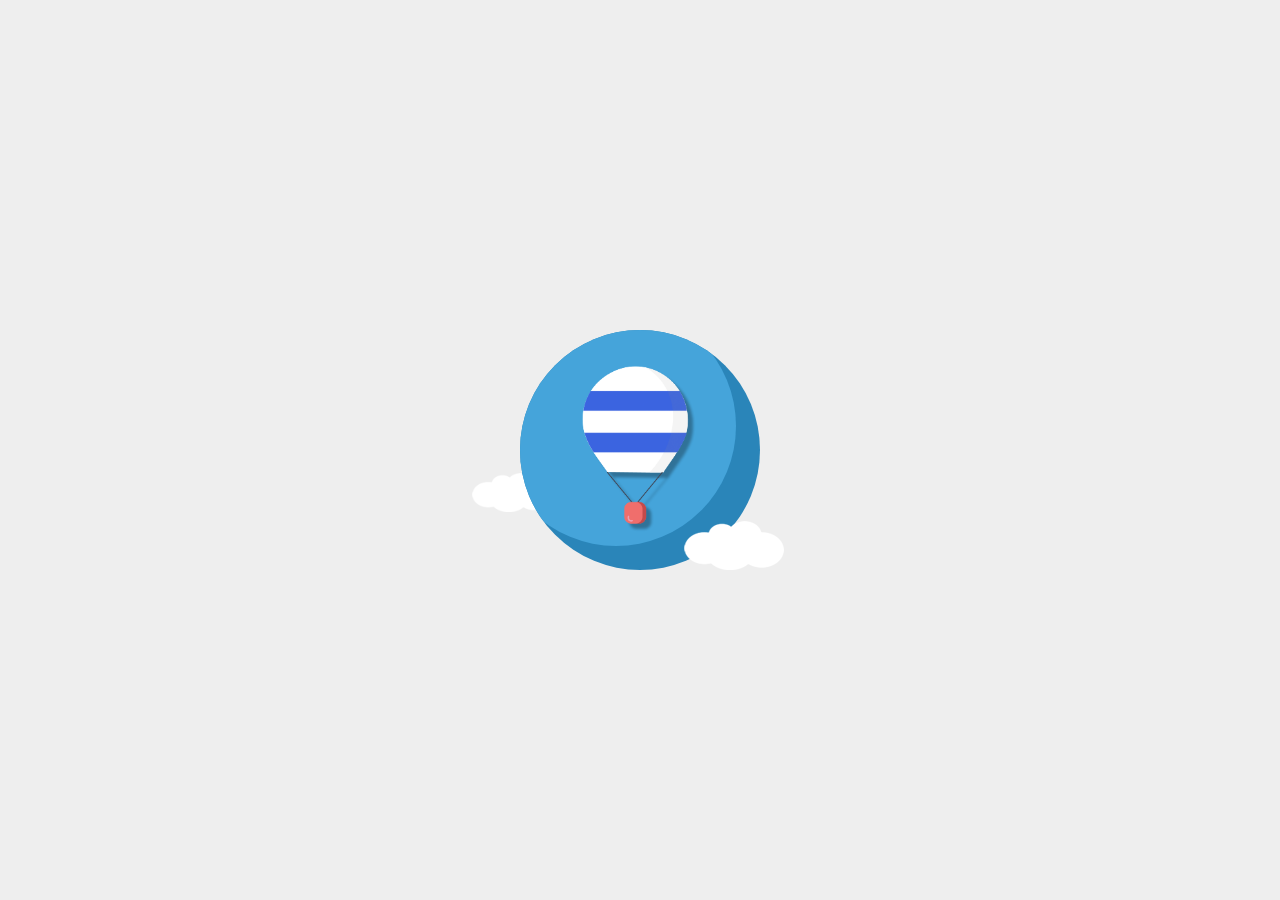
==== globe/index.html @ 4b9516b9 "change the folder structure and and add the globe loading page" ====
<!DOCTYPE html>
<html>
<head>
    <title></title>
    <meta http-equiv="Content-Type" content="text/html; charset=UTF-8">
    <link rel="stylesheet" href="./style.css"/>
</head>
<body>
    <div class="loading">
        <div class="cloudBack"></div>
        <div class="globe">
            <div class="sunMask"></div>
        </div>
        <div class="map"></div>
        <div class="logoWrapper">
            <img class="logo" src="logo-shadow.png" />
        </div>
        <div class="cloudFront"></div>
    </div>
</body>
</html>
---- globe/style.css ----
* {
    margin: 0;
    padding: 0;
}
body {background: #eee;}

.loading {position: absolute;left: 50%;top: 50%;width: 240px;height: 240px;margin: -120px 0 0 -120px;}
.globe {position: absolute;width: 100%;height: 100%;border-radius: 50%;background: #2a85b9;overflow: hidden;}
.sunMask {position: absolute;width: 100%;height: 100%;border-radius: 50%;background: RGBA(69,164,218,191);
    left: -10%;top: -10%;}
.map {position: absolute;width: 100%; height: 100%;background: url('map.png') no-repeat;border-radius: 50%;
    background-size: 200% 200%;
    -webkit-animation: roll 2s linear infinite;
    animation: roll 2s linear infinite;
}
.logoWrapper {position: absolute; width: 100%;height: 100%;}
.logo {display: block;height: 70%; margin: 15% auto;outline: 1px solid transparent;
    /*-webkit-backface-visibility: hidden;*/
    -webkit-animation: wobble 4s ease-in-out infinite;
    animation: wobble 4s ease-in-out infinite;
}
.cloudBack {position: absolute;left: -20%; bottom: 20%;width: 80px;height:49px;background: url("cloud.png") no-repeat;background-size: contain;}
.cloudFront {position: absolute;right: -10%; bottom: 0%;width: 100px;height: 49px;background: url("cloud.png") no-repeat;background-size: contain;}

@keyframes wobble {
    0%   {transform: rotate(10deg);}
    50%  {transform: rotate(-10deg);}
    100% {transform: rotate(10deg);}
}

@keyframes roll {
    0%   {background-position: 0% 100%;}
    100% {background-position: 100% 0%;}
}

@-webkit-keyframes wobble {
    0%   {-webkit-transform: rotate(10deg);}
    50%  {-webkit-transform: rotate(-10deg);}
    100% {-webkit-transform: rotate(10deg);}
}

@-webkit-keyframes roll {
    0%   {background-position: 0% 100%;}
    100% {background-position: 100% 0%;}
}
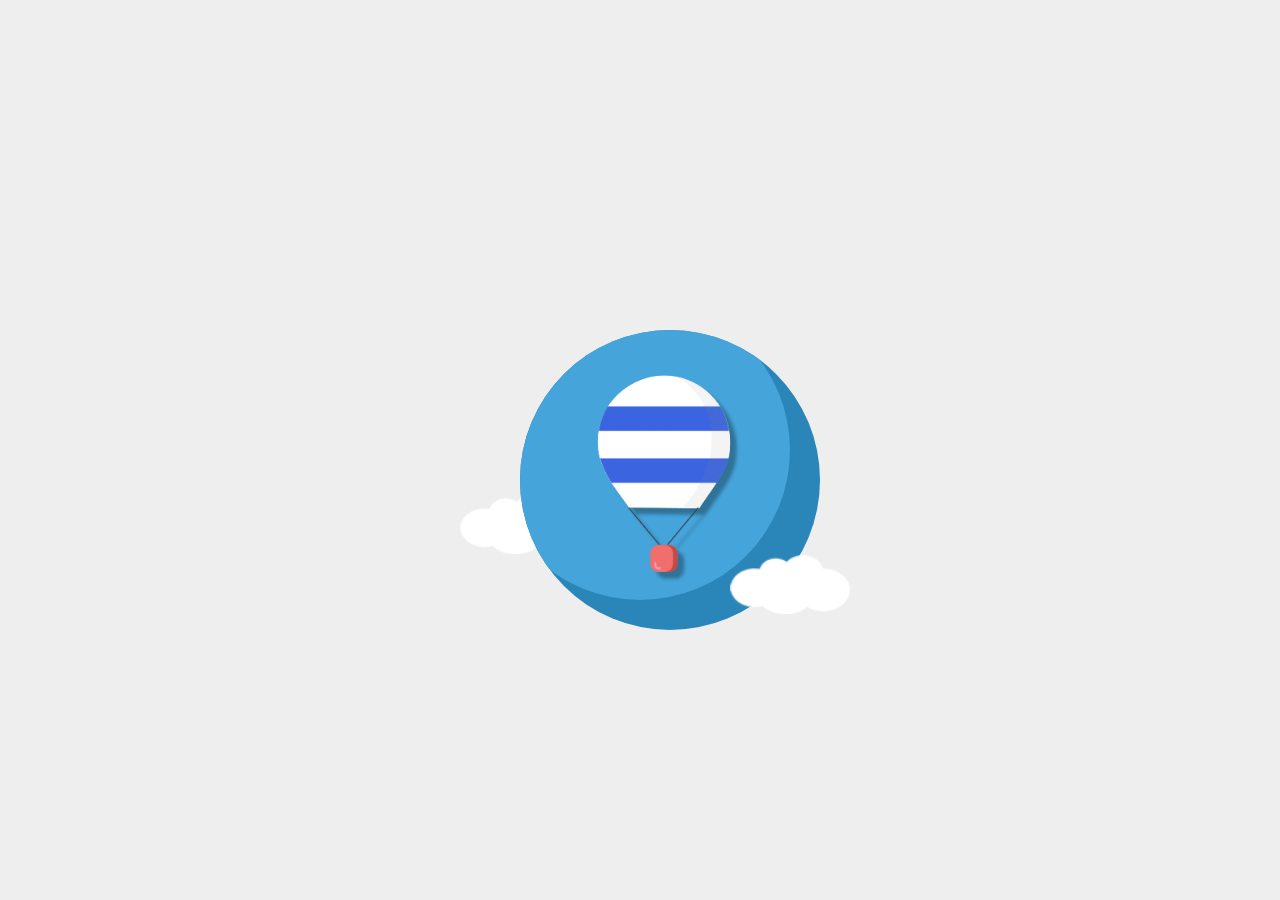
==== commit f35092dd: "change globe css classes" ====
--- a/globe/index.html
+++ b/globe/index.html
@@ -7,15 +7,17 @@
 </head>
 <body>
     <div class="loading">
-        <div class="cloudBack"></div>
-        <div class="globe">
-            <div class="sunMask"></div>
+        <div class="gb-panel">
+            <div class="gb-cloud1"></div>
+            <div class="gb-abs-full gb-globe">
+                <div class="gb-abs-full gb-mask"></div>
+            </div>
+            <div class="gb-abs-full gb-map"></div>
+            <div class="gb-abs-full">
+                <img class="gb-logo" src="logo-shadow.png" />
+            </div>
+            <div class="gb-cloud2"></div>
         </div>
-        <div class="map"></div>
-        <div class="logoWrapper">
-            <img class="logo" src="logo-shadow.png" />
-        </div>
-        <div class="cloudFront"></div>
     </div>
 </body>
 </html>--- a/globe/style.css
+++ b/globe/style.css
@@ -4,41 +4,39 @@
 }
 body {background: #eee;}
 
-.loading {position: absolute;left: 50%;top: 50%;width: 240px;height: 240px;margin: -120px 0 0 -120px;}
-.globe {position: absolute;width: 100%;height: 100%;border-radius: 50%;background: #2a85b9;overflow: hidden;}
-.sunMask {position: absolute;width: 100%;height: 100%;border-radius: 50%;background: RGBA(69,164,218,191);
-    left: -10%;top: -10%;}
-.map {position: absolute;width: 100%; height: 100%;background: url('map.png') no-repeat;border-radius: 50%;
-    background-size: 200% 200%;
+.loading {position: absolute;left: 50%;top: 50%;width: 300px;height: 300px;margin: -120px 0 0 -120px;}
+
+/*加载页面主css*/
+.gb-panel {position: relative;width: 100%; height: 100%;}
+.gb-abs-full {position: absolute;width: 100%;height: 100%;}
+.gb-globe {border-radius: 50%;background: #2a85b9;overflow: hidden;}
+.gb-mask {border-radius: 50%;background: RGBA(69,164,218,191);left: -10%;top: -10%;}
+.gb-map {background: url('map.png') no-repeat;border-radius: 50%;background-size: 200% 200%;
     -webkit-animation: roll 2s linear infinite;
     animation: roll 2s linear infinite;
 }
-.logoWrapper {position: absolute; width: 100%;height: 100%;}
-.logo {display: block;height: 70%; margin: 15% auto;outline: 1px solid transparent;
+.gb-logo {display: block;height: 70%; margin: 15% auto;outline: 1px solid transparent;
     /*-webkit-backface-visibility: hidden;*/
     -webkit-animation: wobble 4s ease-in-out infinite;
     animation: wobble 4s ease-in-out infinite;
 }
-.cloudBack {position: absolute;left: -20%; bottom: 20%;width: 80px;height:49px;background: url("cloud.png") no-repeat;background-size: contain;}
-.cloudFront {position: absolute;right: -10%; bottom: 0%;width: 100px;height: 49px;background: url("cloud.png") no-repeat;background-size: contain;}
+.gb-cloud1 {position: absolute;left: -20%; bottom: 20%;width: 40%;height:25%;background: url("cloud.png") no-repeat;background-size: contain;}
+.gb-cloud2 {position: absolute;right: -10%; bottom: 0%;width: 40%;height: 25%;background: url("cloud.png") no-repeat;background-size: contain;}
 
 @keyframes wobble {
     0%   {transform: rotate(10deg);}
     50%  {transform: rotate(-10deg);}
     100% {transform: rotate(10deg);}
 }
-
 @keyframes roll {
     0%   {background-position: 0% 100%;}
     100% {background-position: 100% 0%;}
 }
-
 @-webkit-keyframes wobble {
     0%   {-webkit-transform: rotate(10deg);}
     50%  {-webkit-transform: rotate(-10deg);}
     100% {-webkit-transform: rotate(10deg);}
 }
-
 @-webkit-keyframes roll {
     0%   {background-position: 0% 100%;}
     100% {background-position: 100% 0%;}
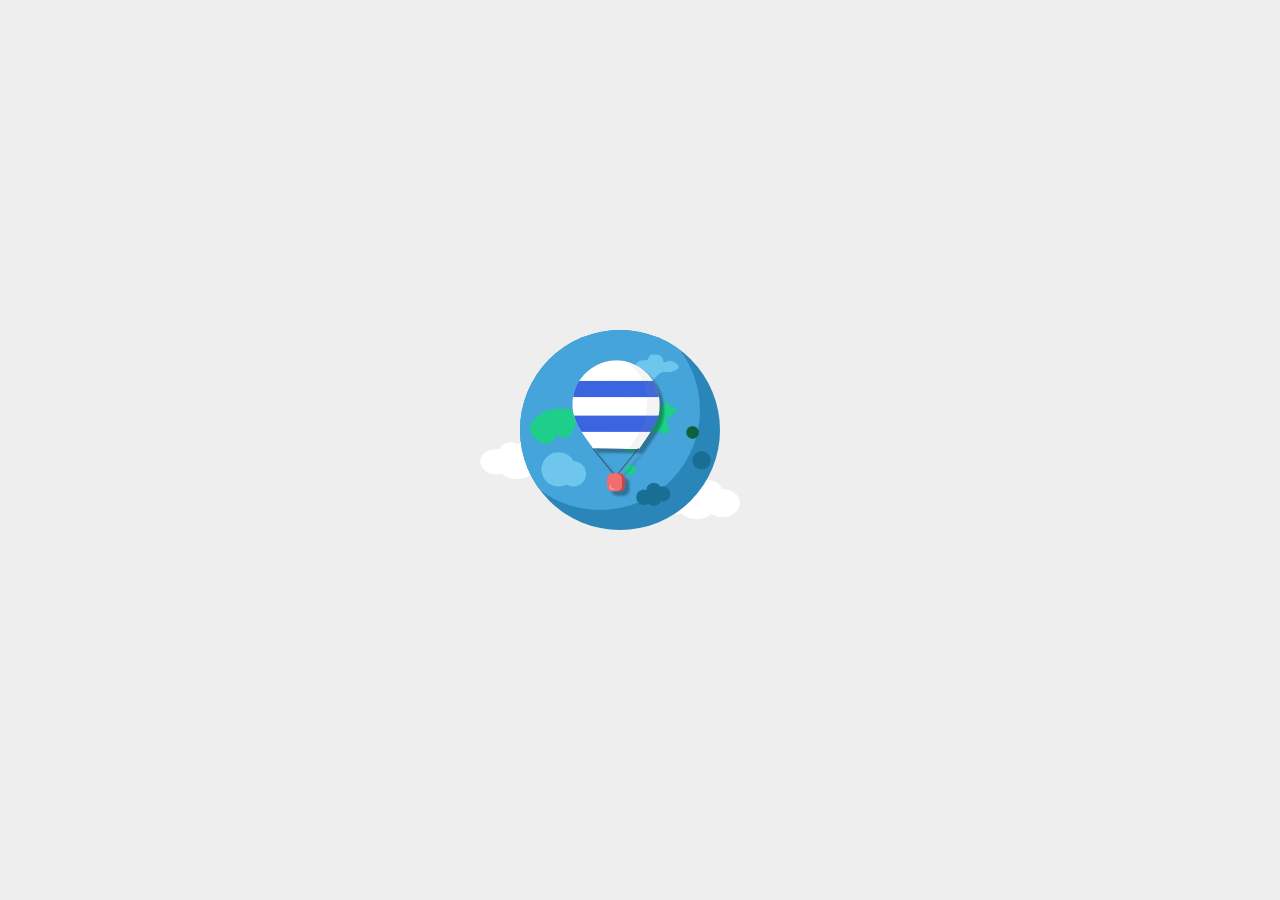
==== commit cae5a929: "the project is deprecated and move to rishiqing" ====
--- a/globe/index.html
+++ b/globe/index.html
@@ -11,13 +11,56 @@
             <div class="gb-cloud1"></div>
             <div class="gb-abs-full gb-globe">
                 <div class="gb-abs-full gb-mask"></div>
+                <!--<img class="gb-abs-full gb-map" src="[data-uri]"/>-->
+                <div class="gb-abs-full gb-map"></div>
             </div>
-            <div class="gb-abs-full gb-map"></div>
-            <div class="gb-abs-full">
-                <img class="gb-logo" src="logo-shadow.png" />
+            <div class="gb-abs-full gb-logo-wrap">
+                <img class="gb-logo" src="[data-uri]" />
             </div>
             <div class="gb-cloud2"></div>
         </div>
     </div>
+    <div id="content"></div>
+
+    <script src="http://apps.bdimg.com/libs/jquery/2.1.4/jquery.min.js"></script>
+    <script>
+
+        function addElement(){
+            var ele = $('#content');
+            for(var i = 0; i < 10000; i++){
+                ele.append('<div>' + i + '</div>');
+            }
+        }
+        function load1(){
+            $.get('http://www.google.com').error(function(err){load2();});
+        }
+
+        function load2(){
+            $.get('http://www.baidu.com').error(function(err){load3();});
+        }
+        function load3(){
+            $.get('http://www.zhihu.com').error(function(err){load4();});
+        }
+        function load4(){
+            $.get('http://www.qq.com').error(function(err){load5();});
+        }
+        function load5(){
+            $.get('http://www.163.com').error(function(err){load6();});
+        }
+        function load6(){
+            $.get('http://www.jd.com').error(function(err){load7();});
+        }
+        function load7(){
+            $.get('http://www.taobao.com').error(function(err){load8();});
+        }
+        function load8(){
+            $.get('http://www.sohu.com').error(function(err){load9();});
+        }
+        function load9(){
+            $.get('http://www.iqiyi.com').error(function(err){addElement();});
+        }
+
+        addElement();
+    </script>
 </body>
 </html>--- a/globe/style.css
+++ b/globe/style.css
@@ -4,40 +4,61 @@
 }
 body {background: #eee;}
 
-.loading {position: absolute;left: 50%;top: 50%;width: 300px;height: 300px;margin: -120px 0 0 -120px;}
+.loading {position: absolute;left: 50%;top: 50%;width: 200px;height: 200px;margin: -120px 0 0 -120px;}
 
 /*加载页面主css*/
 .gb-panel {position: relative;width: 100%; height: 100%;}
 .gb-abs-full {position: absolute;width: 100%;height: 100%;}
-.gb-globe {border-radius: 50%;background: #2a85b9;overflow: hidden;}
+.gb-globe {border-radius: 50%;background: #2a85b9;overflow: hidden;z-index: 5500;}
+.gb-logo-wrap {z-index: 5600;}
 .gb-mask {border-radius: 50%;background: RGBA(69,164,218,191);left: -10%;top: -10%;}
-.gb-map {background: url('map.png') no-repeat;border-radius: 50%;background-size: 200% 200%;
-    -webkit-animation: roll 2s linear infinite;
-    animation: roll 2s linear infinite;
+.gb-map {
+    background: url("[data-uri]") no-repeat;
+    /*background: url('//rishiqing-front.oss-cn-beijing.aliyuncs.com/common/img/entrance-global/map.931ffeb940.png') no-repeat;*/
+    background-size: contain;background-position: center;
+    width: 200%;height: 200%;
+    position: absolute;
+    left:0;bottom:0;
+    /*-webkit-transform: translate(0, 100%);*/
+    /*-webkit-transform: translate(-200px, 200px);*/
+    -webkit-animation: roll-200px 1s linear infinite;
+    animation: roll-200px 1s linear infinite;
 }
 .gb-logo {display: block;height: 70%; margin: 15% auto;outline: 1px solid transparent;
     /*-webkit-backface-visibility: hidden;*/
-    -webkit-animation: wobble 4s ease-in-out infinite;
-    animation: wobble 4s ease-in-out infinite;
+    -webkit-animation: entrance-loading-wobble 1s ease-in-out infinite;
+    animation: entrance-loading-wobble 1s ease-in-out infinite;
 }
-.gb-cloud1 {position: absolute;left: -20%; bottom: 20%;width: 40%;height:25%;background: url("cloud.png") no-repeat;background-size: contain;}
-.gb-cloud2 {position: absolute;right: -10%; bottom: 0%;width: 40%;height: 25%;background: url("cloud.png") no-repeat;background-size: contain;}
+.gb-cloud1 {position: absolute;left: -20%; bottom: 20%;width: 40%;height:25%;
+    /*background: url("//rishiqing-front.oss-cn-beijing.aliyuncs.com/common/img/entrance-global/cloud.c62abf00d1.png") no-repeat;*/
+    background: url("[data-uri]") no-repeat;
+    background-size: contain;}
+.gb-cloud2 {position: absolute;right: -10%; bottom: 0%;width: 40%;height: 25%;
+    /*background: url("//rishiqing-front.oss-cn-beijing.aliyuncs.com/common/img/entrance-global/cloud.c62abf00d1.png") no-repeat;*/
+    background: url("[data-uri]") no-repeat;
+    background-size: contain;}
 
-@keyframes wobble {
+@keyframes entrance-loading-wobble {
     0%   {transform: rotate(10deg);}
     50%  {transform: rotate(-10deg);}
     100% {transform: rotate(10deg);}
 }
-@keyframes roll {
-    0%   {background-position: 0% 100%;}
-    100% {background-position: 100% 0%;}
+@keyframes roll-200px {
+    /*0%   {background-position: 0% 100%;}*/
+    /*100% {background-position: 100% 0%;}*/
+    100% {transform: translate(-200px, 200px);}
 }
-@-webkit-keyframes wobble {
+@-webkit-keyframes entrance-loading-wobble {
     0%   {-webkit-transform: rotate(10deg);}
     50%  {-webkit-transform: rotate(-10deg);}
     100% {-webkit-transform: rotate(10deg);}
 }
-@-webkit-keyframes roll {
-    0%   {background-position: 0% 100%;}
-    100% {background-position: 100% 0%;}
+@-webkit-keyframes roll-200px {
+    /*100% {-webkit-transform: rotate(10deg);}*/
+    /*100% {-webkit-transform: translateX(-50%);}*/
+
+    /*0%   {-webkit-transform: translate(0, -50%);}*/
+    100% {-webkit-transform: translate(-200px, 200px);}
+    /*0%   {left:0;top:-100%;}*/
+    /*100% {left:-200px;bottom:-200px;}*/
 }